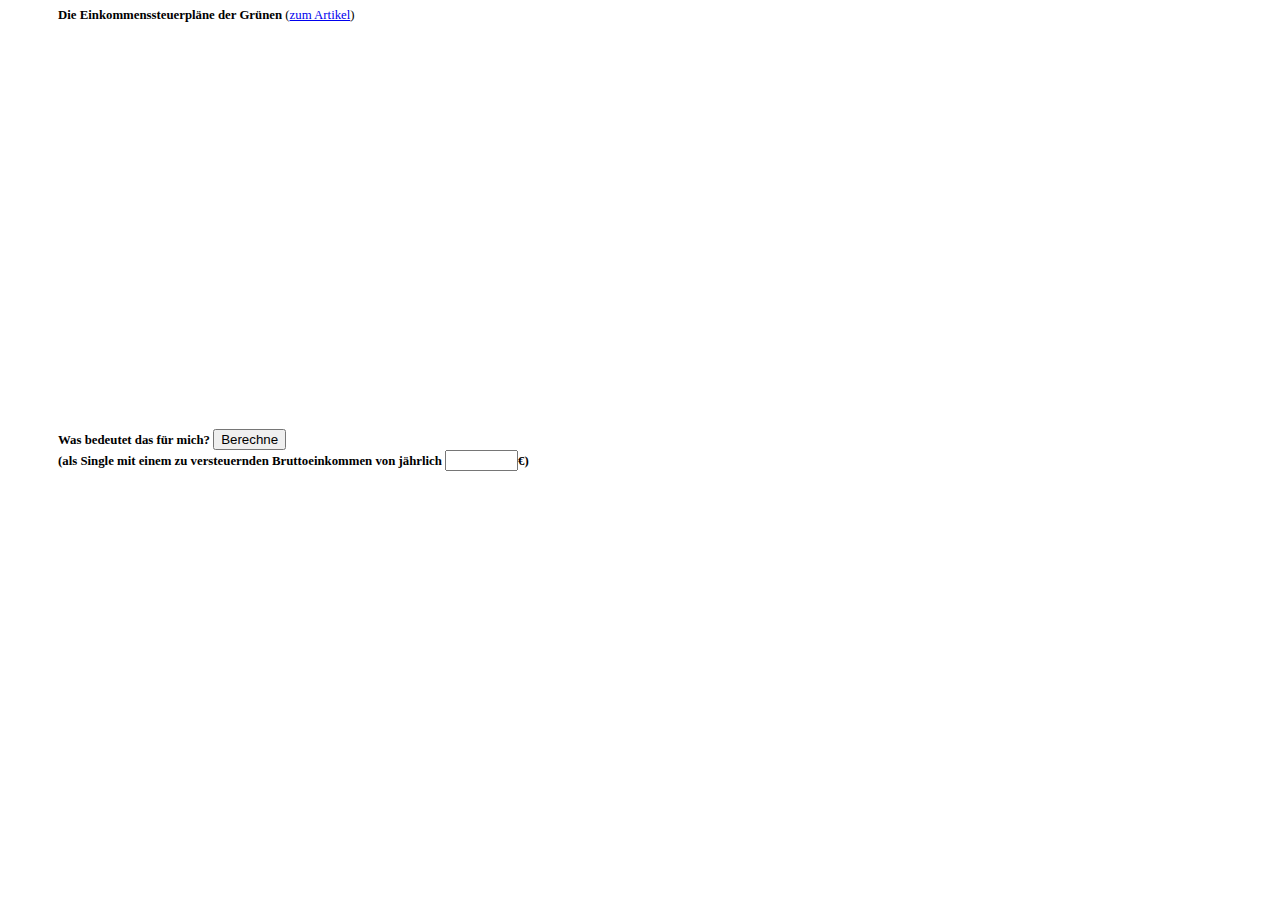
==== index.html @ 453a444c "(re)ordering of files" ====
<html>
	<head>
		<script type="text/JavaScript" src="https://www.google.com/jsapi"></script>
		<script type="text/javascript">
    
			google.load("visualization", "1", {packages:["corechart"]});
			google.setOnLoadCallback(drawChart);
      
			function StB_lin(progfaktor, steuersatz, grenze) {
				return function(zvE) {
					var y = (zvE - grenze) / 10000.0;
					return (progfaktor * y + steuersatz) * y;
				}
			}
		    	
			function StB_konst(steuersatz, grenze) {
				return function(zvE) {
					return steuersatz * (zvE - grenze);
				}
			}
    	
			/**
			 * computes the current taxes for an amount of brutto income 
			 * the parameters of the StB_* functions are fetched from https://www.bmf-steuerrechner.de/ekst/?
			 * @param {Number} x Brutto Income
			 * @return {Array} containing
			 */
			function computeTaxesCurrent(x) {   	
				if (x<8130) {
					return [0, 0];
				} else if (x<13470) {
					return [StB_lin(933.7, 1400, 8130)(x), 0];
				} else if (x<52882) {
					return [1014 + StB_lin(228.74, 2397, 13469)(x), 0];
				} else if (x<250731) {
					return [1014 + 13000, StB_konst(0.42, 52881)(x)];
				} else {
					return [1014 + 13000, 83096 + StB_konst(0.45, 250730)(x)];
				}	    	
			}

			/**
			 * computes the taxes according to plans of die Gruenen for an amount of brutto income 
			 * the parameters of the StB_* functions are computed to an accuracy of 0.01€
			 * @param {Number} x Brutto Income
			 * @return {Array} containing
			 */
			function computeTaxesGruene(x) {    	
				if (x<8712) {
					return [0, 0];
				} else if (x<13470) {
					return [StB_lin(1047.71, 1400, 8712)(x), 0];
				} else if (x<52882) {
					return [903 + StB_lin(228.74, 2397, 13469)(x), 0];
				} else if (x<60000) {
					return [903 + 13000, StB_lin(210.70, 4200, 52881)(x)];
				} else if (x<80000) {
					return [903 + 13000, 3096 + StB_lin(100.00, 4500, 59999)(x)];
				} else {
					return [903 + 13000, 12496 + StB_konst(0.49, 79999)(x)];
				}	    	  	
			}
			
			/**
			 * computes the tax Rate (Grenzsteuersatz) for an amount of brutto income
			 * @param {Number} x brutto income
			 * @return {Array} containing the tax rate according to plans of Gruene and current state
			 * and the index where the row will be inserted in the dataTable afterwards
			 */
			function computeTaxRates(x) {
			
				if (x<8130) {
					yGruene = 0;
					yAktuell = 0;
					index = 1;
				}
				else if (x<8712) {
					yGruene = 0;
					yAktuell =18.67 * Math.pow(10, -4) * x - 1.179;
					index = 3;
				}
				else if (x<13470) {
					yGruene = 20.95 * Math.pow(10, -4) * x - 4.255;
					yAktuell =18.67 * Math.pow(10, -4) * x - 1.179;
					index = 5;
				}
				else if (x<52882) {
					yGruene = 4.575 * Math.pow(10, -4) * x + 17.81;
					yAktuell = 4.575 * Math.pow(10, -4) * x + 17.81;
					index = 6;
				}
				else if (x<60000) {
					yGruene = 4.215 * Math.pow(10, -4) * x + 19.71;
					yAktuell = 42;
					index = 7;
				}
				else if (x<80000) {
					yGruene = 2 * Math.pow(10, -4) * x + 33;
					yAktuell = 42;
					index = 8;
				}
				else if (x<250731) {
					yGruene = 49;
					yAktuell = 42;
					index = 9;
				}
				else {
					yGruene = 49;
					yAktuell = 45;
					index = 11;
				}
				
				return [yGruene, yAktuell, index];
				
			}
			
			/**
			 * updates a DataTable, so the tax rates for all rows up to a certain value are added in column 4 (Gruene) and 5 (current)
			 * @param {DataTable} table which is updated
			 * @param {Number} x value up to which the tax rates are computed
			 */
			function updateDataTable(table, x) {
			
				for (var i=0; i<table.getNumberOfRows(); i++) {
				
					var step = table.getValue(i, 0);		
						
					if (step<=x) {			
					
						taxRates = computeTaxRates(step);
												
						table.setValue(i, 4, Math.round(taxRates[0]*100) / 100);
						table.setValue(i, 5, Math.round(taxRates[1]*100) / 100);
						
					} else {
					
						table.setValue(i, 4, null);
						table.setValue(i, 5, null);
						
					}				
					
				}
			
			}
      
			function drawChart() {

				var data = new google.visualization.DataTable();
				var data2 = new google.visualization.DataTable();
				var dataUser = new google.visualization.DataTable();
	
				data.addColumn('number', 'Bruttoeinkommen');
				data.addColumn({type: 'string', role: 'annotation'});
				data.addColumn('number', 'Gr\u00FCne');
				data.addColumn('number', 'Aktuell');	
				data.addColumn('number', 'Gr\u00FCne');
				data.addColumn('number', 'Aktuell');

				data2.addColumn('number', 'Bruttoeinkommen');
				data2.addColumn({type: 'string', role: 'annotation'});
				data2.addColumn('number', 'Gr\u00FCne');
				data2.addColumn('number', 'Aktuell');	
				data2.addColumn('number', 'Gr\u00FCne');
				data2.addColumn('number', 'Aktuell');
				
				dataUser.addColumn('string', 'Vorschlag');
				dataUser.addColumn('number', 'Gr\u00FCne');
				dataUser.addColumn({type:'string', role: 'tooltip', 'p': {'html': true}});
				dataUser.addColumn('number', 'Aktuell');
				dataUser.addColumn({type:'string', role: 'tooltip', 'p': {'html': true}});
				
				data.addRows([
					[0, null, 0, 0, null, null],
					[8129, null, 0, 0, null, null],
					[8130, null, 0, 14, null, null],
					[8711, null, 0, null, null, null],
					[8712, null, 14, null, null, null],
					[13470, null, 23.97, 23.97, null, null],
					[52882, null, 42, 42, null, null],
					[60000, null, 45, null, null, null],  
					[80000, null, 49, null, null, null],
					[89999, null, 49, 42, null, null]
				]);

				data2.addRows([
					[90000, null, 49, 42, null, null],
					[250730, null, null, 42, null, null],
					[250731, null, null, 45, null, null],
					[300000, null, 49, 45, null, null]  
				]);

				var options = {
					vAxis: {title: 'Grenzsteuersatz in %', minValue: 0}, 
					hAxis: {title: 'zu versteuerndes, j\u00E4hrliches Bruttoeinkommen in \u20AC', textStyle: {fontSize: 12}},
					annotations: {style: 'line'},
					interpolateNulls: true,
					legend: {position:'none'},
					chartArea: {left:'15%', width:'100%', top:'5%'},
					animation: {duration: 000, easing: 'in'},
					colors: ['green', 'blue'],
					seriesType: "line",
					series: {2: {type: "area"}, 3: {type: "area", areaOpacity:0.2}}
				};

				var options2 = { 
					vAxis: {minValue: 0}, 
					hAxis: {gridlines: {count: 3}, textStyle: {fontSize: 12}, allowContainerBoundaryTextCufoff: true},
					annotations: {style: 'line'},
					interpolateNulls: true,
					legend: {textStyle: {fontSize: 12}},
					chartArea: {left:11, top:'5%'},
					animation: {duration: 000, easing: 'in'},
					colors: ['green', 'blue'],
					seriesType: "line",
					series: {2: {type: "area", visibleInLegend: false}, 3: {type: "area", visibleInLegend: false, areaOpacity: 0.2}}
				};

				var chart = new google.visualization.ComboChart(document.getElementById('chart_div'));
				chart.draw(data, options);

				var chart2 = new google.visualization.ComboChart(document.getElementById('chart_div2'));
				chart2.draw(data2, options2);

				var chartUser = new google.visualization.ColumnChart(document.getElementById('chartUser_div'));
				// no visualisation at this point

				var button = document.getElementById('button');
				var checkboxLabel = document.getElementById('checkboxLabel');
				var checkbox = document.getElementById('checkbox');
				var txt = document.getElementById('txt');		
				
				var indexInsertedRow = -1;
				
				button.onclick = function() {
				
					var x = parseInt(txt.value);
					
					if (data.getNumberOfRows() > 10) {
						data.removeRow(indexInsertedRow);
					} 
					
					if (data2.getNumberOfRows() > 4) {
						data2.removeRow(indexInsertedRow % 8);
					} 
					
					if (dataUser.getNumberOfRows() > 0) {
						dataUser.removeRows(0, 4);
					}
					
					var taxRates = computeTaxRates(x);
					indexInsertedRow = taxRates[2];
					
					if (x<90000) {
						data.insertRows(indexInsertedRow, [[x, 'Ich', Math.round(taxRates[0]*100)/100, Math.round(taxRates[1]*100)/100, null, null]]);
					} else if (x<300000) {
						data2.insertRows(indexInsertedRow % 8, [[x, 'Ich', Math.round(taxRates[0]*100)/100, Math.round(taxRates[1]*100)/100, null, null]]);
					}
					
					if (x<53500) {
						checkboxLabel.style.visibility="hidden";
					} else {
						checkboxLabel.style.visibility="visible";
					}
					
					updateDataTable(data, x);
					updateDataTable(data2, x);
					
					chart.draw(data, options);
					chart2.draw(data2, options2);
					
					if (!checkbox.checked) {
						drawChartUser(x, 700);
					}
					else {
						detailChartUser(x, 700);
					}
					
				}
				
				checkboxLabel.onclick = function() {
				
					var x = parseInt(txt.value);
				
					if (dataUser.getNumberOfRows() > 0) {
						dataUser.removeRows(0, 4);
					}				
				
					if (checkbox.checked) {
						detailChartUser(x, 0);
					} 
					else {
						drawChartUser(x, 0);
					}
					
				}
				
				function drawChartUser(x, animationDur) {
				
					if (dataUser.getNumberOfColumns() > 5) {
						dataUser.removeColumns(5, 4);						
					} 
										
					var taxesCurrent = computeTaxesCurrent(x);
					var taxesCurrentSummed = Math.round(taxesCurrent[0] + taxesCurrent[1]);
					var taxesCurrentAv = Math.round(taxesCurrentSummed*1000/x)/10;
					var taxesGruene = computeTaxesGruene(x);
					var taxesGrueneSummed = Math.round(taxesGruene[0] + taxesGruene[1]);
					var taxesGrueneAv = Math.round(taxesGrueneSummed*1000/x)/10;
					
					var optionsUser = {
						isStacked: true,
						tooltip: {isHtml: true},
						chartArea: {left:'18%', top:'10%', width:'68%'},
						vAxis: {title: 'Steuerbelastung in \u20AC', minValue: 0/*0.8 * Math.min(taxesCurrentSummed, taxesGrueneSummed)*/},
						animation: {duration: animationDur, easing: 'in'},
						colors: ['green', 'blue'],
						legend: {position: 'none'},
						bar: {groupWidth: '98.5%'}
					};
				
					dataUser.addRows([
						['', 0, '', 0, ''],
						[
							'Gr\u00FCne', 
							taxesGrueneSummed, 
							'<div style="padding: 5px"> <b>' + taxesGrueneSummed.toString() + 
								'\u20AC </b> j&auml;hrlich entspricht einem <br>Durchschnittssteuersatz von <b>' + taxesGrueneAv.toString() + '%</b> </div>',
							0, 
							''
						],
						[
							'Aktuell', 
							0, 
							'',
							taxesCurrentSummed, 
							'<div style="padding: 5px"> <b>' + taxesCurrentSummed.toString() + 
								'\u20AC </b> j&auml;hrlich entspricht einem <br>Durchschnittssteuersatz von <b>' + taxesCurrentAv.toString() + '%</b> </div>'
						],
						['', 0, '', 0, '']
					]);
					
					chartUser.draw(dataUser, optionsUser);
		    	
				}
				
				function detailChartUser(x, animationDur) {
			
					if (dataUser.getNumberOfColumns() < 6) {

						dataUser.addColumn('number', 'Gr\u00FCne2');	
						dataUser.addColumn({type:'string', role: 'tooltip', 'p': {'html': true}});
						dataUser.addColumn('number', 'Aktuell2');
						dataUser.addColumn({type:'string', role: 'tooltip', 'p': {'html': true}});
					}
					
					var taxesCurrent = computeTaxesCurrent(x);
					var taxesGruene = computeTaxesGruene(x);
					
					var optionsUser = {
						isStacked: true,
						tooltip: {isHtml: true},
						chartArea: {left:'18%', top:'10%', width:'68%'},
						vAxis: {title: 'Steuerbelastung in \u20AC', minValue: 0},
						animation: {duration: animationDur, easing: 'in'},
						colors: ['green', 'green', 'blue', 'blue'],
						legend: {position: 'none'},
						bar: {groupWidth: '98.5%'}
					};
					
					dataUser.addRows([
						['', 0, '', 0, '', 0, '', 0, ''],
						[
							'Gr\u00FCne', 
							taxesGruene[0], 
							'<div style="padding: 5px"> <b>' + Math.round(taxesGruene[0]).toString() + 
								'\u20AC </b> j&auml;hrliche Steuerbelastung f&uuml;r mein Einkommen bis 52882&euro; </div>',
							taxesGruene[1], 
							'<div style="padding: 5px"> <b>' + Math.round(taxesGruene[1]).toString() + 
								'\u20AC </b> j&auml;hrliche Steuerbelastung f&uuml;r mein Einkommen ab 52882&euro; </div>',
							0, 
							'', 
							0, 
							''
						],
						[
							'Aktuell', 
							0, 
							'', 
							0, 
							'', 
							taxesCurrent[0], 
							'<div style="padding: 5px"> <b>' + Math.round(taxesCurrent[0]).toString() + 
								'\u20AC </b> j&auml;hrliche Steuerbelastung f&uuml;r mein Einkommen bis 52882&euro; </div>',
							taxesCurrent[1], 
							'<div style="padding: 5px"> <b>' + Math.round(taxesCurrent[1]).toString() + 
								'\u20AC </b> j&auml;hrliche Steuerbelastung f&uuml;r mein Einkommen ab 52882&euro; </div>'
						],
						['', 0, '', 0, '', 0, '', 0, '']
					]);
					
					chartUser.draw(dataUser, optionsUser);			
					
				}
				
			}
      
		</script>
	</head>
	<body>
	
		<div>
		<h5 style="text-indent:50px; font-family:serif; font-weight:600; font-size:0.8em"> Die Einkommenssteuerpl&auml;ne der Gr&uuml;nen <span style="font-weight:300">(<a href = "./artikel.html">zum Artikel</a>) </span> </h5>
		
		<div>
		<div style="width: 100%, height: 40%">
			<div id="chart_div" style="width: 500px; height: 40%; float:left"></div>
			<div id="chart_div2" style="width: 300px; height: 40%; float:left"></div>	
			<div style="height: 40%"></div>
		</div>
		
		<br />

		<p  style="margin-left:50px; font-family:serif; font-weight:600; font-size:0.8em">
			Was bedeutet das f&uuml;r mich? 
			<input type="button" id="button" value="Berechne"/>
			<br />
	 		(als Single mit einem zu versteuernden Bruttoeinkommen von j&auml;hrlich
			<input type="text" size="6" id="txt"/>&euro;)
			<br />
			<label id="checkboxLabel" style="font-weight:300; visibility:hidden"> 
				(<input id = "checkbox" type='checkbox'> aufgeschl&uuml;sselt nach Steuerbelastung aus Bruttoeinkommen bis und oberhalb von	52882&euro;) 
			</label>
		</p>
		
		<div id="chartUser_div" style="width: 600px; height: 40%; float:left"></div>		


	</body>
</html>
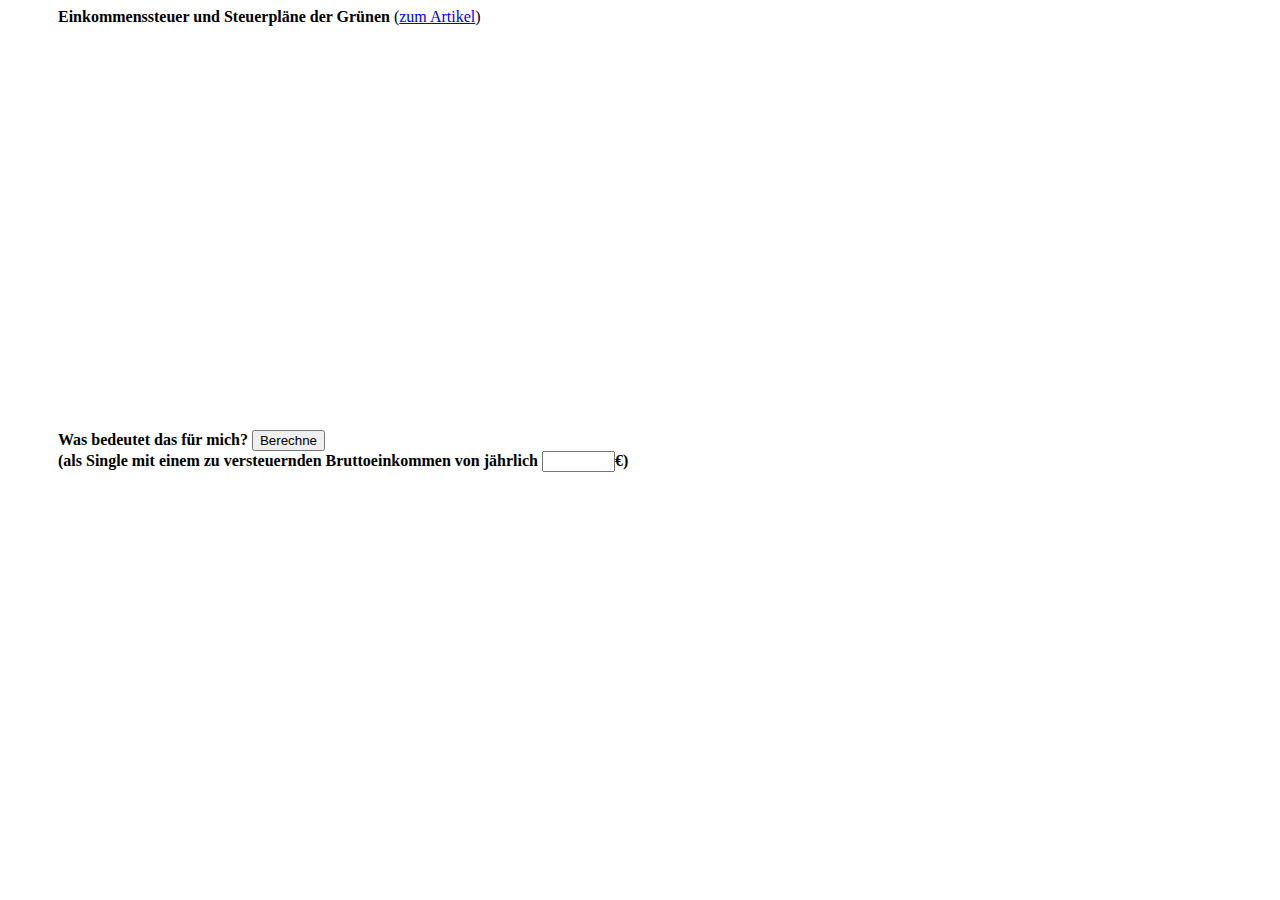
==== commit 70fb6b0a: "modified font-family and font-size, changed h5 to p" ====
--- a/index.html
+++ b/index.html
@@ -151,14 +151,14 @@
 	
 				data.addColumn('number', 'Bruttoeinkommen');
 				data.addColumn({type: 'string', role: 'annotation'});
-				data.addColumn('number', 'Gr\u00FCne');
+				data.addColumn('number', 'Gr\u00FCnen');
 				data.addColumn('number', 'Aktuell');	
 				data.addColumn('number', 'Gr\u00FCne');
 				data.addColumn('number', 'Aktuell');
 
 				data2.addColumn('number', 'Bruttoeinkommen');
 				data2.addColumn({type: 'string', role: 'annotation'});
-				data2.addColumn('number', 'Gr\u00FCne');
+				data2.addColumn('number', 'Gr\u00FCnen');
 				data2.addColumn('number', 'Aktuell');	
 				data2.addColumn('number', 'Gr\u00FCne');
 				data2.addColumn('number', 'Aktuell');
@@ -199,7 +199,8 @@
 					animation: {duration: 000, easing: 'in'},
 					colors: ['green', 'blue'],
 					seriesType: "line",
-					series: {2: {type: "area"}, 3: {type: "area", areaOpacity:0.2}}
+					series: {2: {type: "area"}, 3: {type: "area", areaOpacity:0.2}},
+					fontSize: 14
 				};
 
 				var options2 = { 
@@ -207,12 +208,12 @@
 					hAxis: {gridlines: {count: 3}, textStyle: {fontSize: 12}, allowContainerBoundaryTextCufoff: true},
 					annotations: {style: 'line'},
 					interpolateNulls: true,
-					legend: {textStyle: {fontSize: 12}},
 					chartArea: {left:11, top:'5%'},
 					animation: {duration: 000, easing: 'in'},
 					colors: ['green', 'blue'],
 					seriesType: "line",
-					series: {2: {type: "area", visibleInLegend: false}, 3: {type: "area", visibleInLegend: false, areaOpacity: 0.2}}
+					series: {2: {type: "area", visibleInLegend: false}, 3: {type: "area", visibleInLegend: false, areaOpacity: 0.2}},
+					fontSize:14
 				};
 
 				var chart = new google.visualization.ComboChart(document.getElementById('chart_div'));
@@ -315,13 +316,14 @@
 						animation: {duration: animationDur, easing: 'in'},
 						colors: ['green', 'blue'],
 						legend: {position: 'none'},
-						bar: {groupWidth: '98.5%'}
+						bar: {groupWidth: '98.5%'},
+						fontSize: 14
 					};
 				
 					dataUser.addRows([
 						['', 0, '', 0, ''],
 						[
-							'Gr\u00FCne', 
+							'Gr\u00FCnen', 
 							taxesGrueneSummed, 
 							'<div style="padding: 5px"> <b>' + taxesGrueneSummed.toString() + 
 								'\u20AC </b> j&auml;hrlich entspricht einem <br>Durchschnittssteuersatz von <b>' + taxesGrueneAv.toString() + '%</b> </div>',
@@ -364,7 +366,8 @@
 						animation: {duration: animationDur, easing: 'in'},
 						colors: ['green', 'green', 'blue', 'blue'],
 						legend: {position: 'none'},
-						bar: {groupWidth: '98.5%'}
+						bar: {groupWidth: '98.5%'},
+						fontSize:14
 					};
 					
 					dataUser.addRows([
@@ -406,10 +409,10 @@
       
 		</script>
 	</head>
-	<body>
+	<body style="font-family:'Times New Roman', serif; font-size:1.0em">
 	
 		<div>
-		<h5 style="text-indent:50px; font-family:serif; font-weight:600; font-size:0.8em"> Die Einkommenssteuerpl&auml;ne der Gr&uuml;nen <span style="font-weight:300">(<a href = "./artikel.html">zum Artikel</a>) </span> </h5>
+		<p style="text-indent:50px; font-weight:600; font-size:1.0em"> Einkommenssteuer und Steuerpl&auml;ne der Gr&uuml;nen <span style="font-weight:300">(<a href = "./artikel.html">zum Artikel</a>) </span> </p>
 		
 		<div>
 		<div style="width: 100%, height: 40%">
@@ -420,7 +423,7 @@
 		
 		<br />
 
-		<p  style="margin-left:50px; font-family:serif; font-weight:600; font-size:0.8em">
+		<p  style="margin-left:50px; font-weight:600;">
 			Was bedeutet das f&uuml;r mich? 
 			<input type="button" id="button" value="Berechne"/>
 			<br />
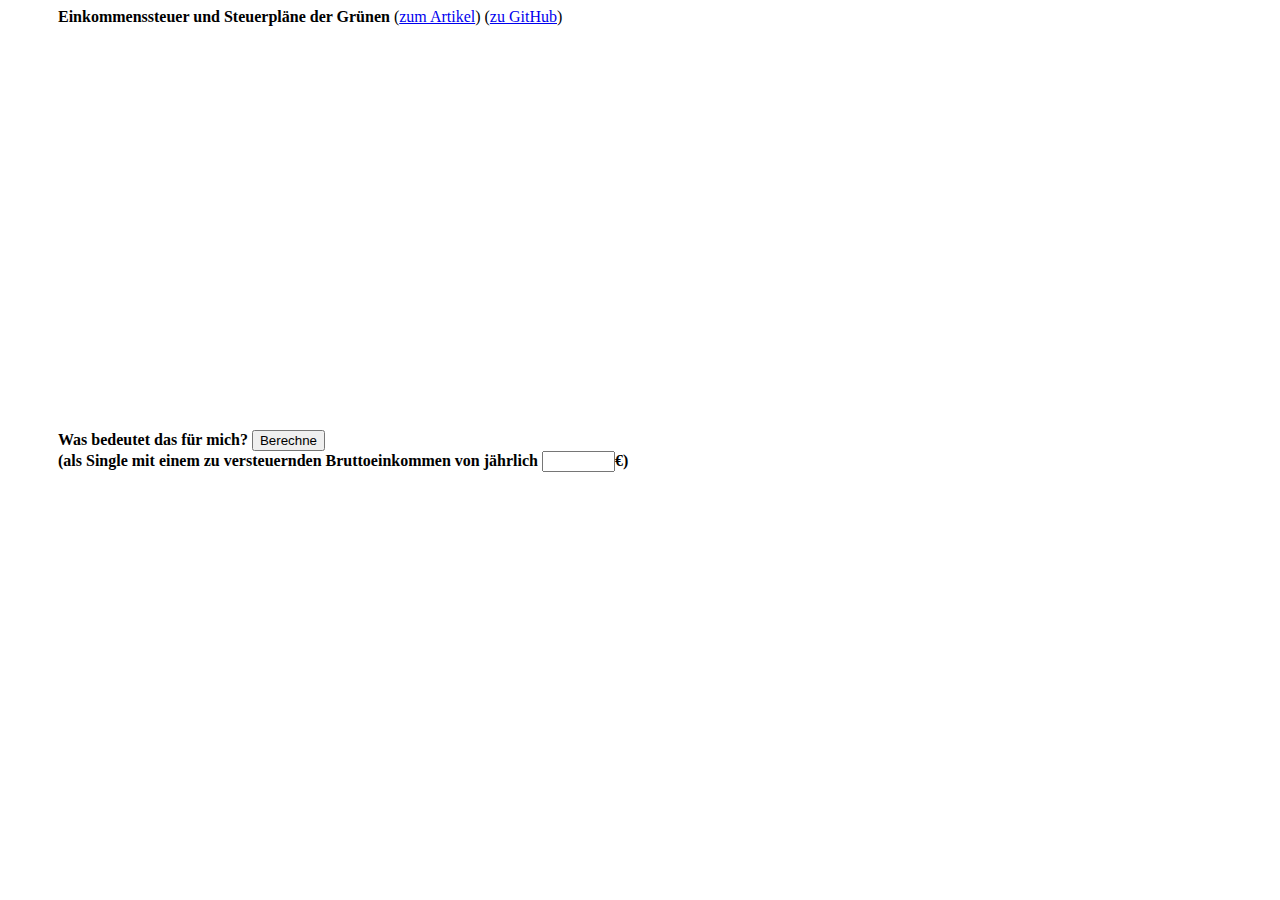
==== commit d3c8c99b: "added link to GitHub repo" ====
--- a/index.html
+++ b/index.html
@@ -1,442 +1,41 @@
 <html>
+
 	<head>
+	<link rel="stylesheet" type="text/css" href="index.css"/> 
 		<script type="text/JavaScript" src="https://www.google.com/jsapi"></script>
-		<script type="text/javascript">
-    
-			google.load("visualization", "1", {packages:["corechart"]});
-			google.setOnLoadCallback(drawChart);
-      
-			function StB_lin(progfaktor, steuersatz, grenze) {
-				return function(zvE) {
-					var y = (zvE - grenze) / 10000.0;
-					return (progfaktor * y + steuersatz) * y;
-				}
-			}
-		    	
-			function StB_konst(steuersatz, grenze) {
-				return function(zvE) {
-					return steuersatz * (zvE - grenze);
-				}
-			}
-    	
-			/**
-			 * computes the current taxes for an amount of brutto income 
-			 * the parameters of the StB_* functions are fetched from https://www.bmf-steuerrechner.de/ekst/?
-			 * @param {Number} x Brutto Income
-			 * @return {Array} containing
-			 */
-			function computeTaxesCurrent(x) {   	
-				if (x<8130) {
-					return [0, 0];
-				} else if (x<13470) {
-					return [StB_lin(933.7, 1400, 8130)(x), 0];
-				} else if (x<52882) {
-					return [1014 + StB_lin(228.74, 2397, 13469)(x), 0];
-				} else if (x<250731) {
-					return [1014 + 13000, StB_konst(0.42, 52881)(x)];
-				} else {
-					return [1014 + 13000, 83096 + StB_konst(0.45, 250730)(x)];
-				}	    	
-			}
-
-			/**
-			 * computes the taxes according to plans of die Gruenen for an amount of brutto income 
-			 * the parameters of the StB_* functions are computed to an accuracy of 0.01€
-			 * @param {Number} x Brutto Income
-			 * @return {Array} containing
-			 */
-			function computeTaxesGruene(x) {    	
-				if (x<8712) {
-					return [0, 0];
-				} else if (x<13470) {
-					return [StB_lin(1047.71, 1400, 8712)(x), 0];
-				} else if (x<52882) {
-					return [903 + StB_lin(228.74, 2397, 13469)(x), 0];
-				} else if (x<60000) {
-					return [903 + 13000, StB_lin(210.70, 4200, 52881)(x)];
-				} else if (x<80000) {
-					return [903 + 13000, 3096 + StB_lin(100.00, 4500, 59999)(x)];
-				} else {
-					return [903 + 13000, 12496 + StB_konst(0.49, 79999)(x)];
-				}	    	  	
-			}
-			
-			/**
-			 * computes the tax Rate (Grenzsteuersatz) for an amount of brutto income
-			 * @param {Number} x brutto income
-			 * @return {Array} containing the tax rate according to plans of Gruene and current state
-			 * and the index where the row will be inserted in the dataTable afterwards
-			 */
-			function computeTaxRates(x) {
-			
-				if (x<8130) {
-					yGruene = 0;
-					yAktuell = 0;
-					index = 1;
-				}
-				else if (x<8712) {
-					yGruene = 0;
-					yAktuell =18.67 * Math.pow(10, -4) * x - 1.179;
-					index = 3;
-				}
-				else if (x<13470) {
-					yGruene = 20.95 * Math.pow(10, -4) * x - 4.255;
-					yAktuell =18.67 * Math.pow(10, -4) * x - 1.179;
-					index = 5;
-				}
-				else if (x<52882) {
-					yGruene = 4.575 * Math.pow(10, -4) * x + 17.81;
-					yAktuell = 4.575 * Math.pow(10, -4) * x + 17.81;
-					index = 6;
-				}
-				else if (x<60000) {
-					yGruene = 4.215 * Math.pow(10, -4) * x + 19.71;
-					yAktuell = 42;
-					index = 7;
-				}
-				else if (x<80000) {
-					yGruene = 2 * Math.pow(10, -4) * x + 33;
-					yAktuell = 42;
-					index = 8;
-				}
-				else if (x<250731) {
-					yGruene = 49;
-					yAktuell = 42;
-					index = 9;
-				}
-				else {
-					yGruene = 49;
-					yAktuell = 45;
-					index = 11;
-				}
-				
-				return [yGruene, yAktuell, index];
-				
-			}
-			
-			/**
-			 * updates a DataTable, so the tax rates for all rows up to a certain value are added in column 4 (Gruene) and 5 (current)
-			 * @param {DataTable} table which is updated
-			 * @param {Number} x value up to which the tax rates are computed
-			 */
-			function updateDataTable(table, x) {
-			
-				for (var i=0; i<table.getNumberOfRows(); i++) {
-				
-					var step = table.getValue(i, 0);		
-						
-					if (step<=x) {			
-					
-						taxRates = computeTaxRates(step);
-												
-						table.setValue(i, 4, Math.round(taxRates[0]*100) / 100);
-						table.setValue(i, 5, Math.round(taxRates[1]*100) / 100);
-						
-					} else {
-					
-						table.setValue(i, 4, null);
-						table.setValue(i, 5, null);
-						
-					}				
-					
-				}
-			
-			}
-      
-			function drawChart() {
-
-				var data = new google.visualization.DataTable();
-				var data2 = new google.visualization.DataTable();
-				var dataUser = new google.visualization.DataTable();
+		<script type="text/JavaScript" src="./index.js"></script>
+	</head>
 	
-				data.addColumn('number', 'Bruttoeinkommen');
-				data.addColumn({type: 'string', role: 'annotation'});
-				data.addColumn('number', 'Gr\u00FCnen');
-				data.addColumn('number', 'Aktuell');	
-				data.addColumn('number', 'Gr\u00FCne');
-				data.addColumn('number', 'Aktuell');
-
-				data2.addColumn('number', 'Bruttoeinkommen');
-				data2.addColumn({type: 'string', role: 'annotation'});
-				data2.addColumn('number', 'Gr\u00FCnen');
-				data2.addColumn('number', 'Aktuell');	
-				data2.addColumn('number', 'Gr\u00FCne');
-				data2.addColumn('number', 'Aktuell');
-				
-				dataUser.addColumn('string', 'Vorschlag');
-				dataUser.addColumn('number', 'Gr\u00FCne');
-				dataUser.addColumn({type:'string', role: 'tooltip', 'p': {'html': true}});
-				dataUser.addColumn('number', 'Aktuell');
-				dataUser.addColumn({type:'string', role: 'tooltip', 'p': {'html': true}});
-				
-				data.addRows([
-					[0, null, 0, 0, null, null],
-					[8129, null, 0, 0, null, null],
-					[8130, null, 0, 14, null, null],
-					[8711, null, 0, null, null, null],
-					[8712, null, 14, null, null, null],
-					[13470, null, 23.97, 23.97, null, null],
-					[52882, null, 42, 42, null, null],
-					[60000, null, 45, null, null, null],  
-					[80000, null, 49, null, null, null],
-					[89999, null, 49, 42, null, null]
-				]);
-
-				data2.addRows([
-					[90000, null, 49, 42, null, null],
-					[250730, null, null, 42, null, null],
-					[250731, null, null, 45, null, null],
-					[300000, null, 49, 45, null, null]  
-				]);
-
-				var options = {
-					vAxis: {title: 'Grenzsteuersatz in %', minValue: 0}, 
-					hAxis: {title: 'zu versteuerndes, j\u00E4hrliches Bruttoeinkommen in \u20AC', textStyle: {fontSize: 12}},
-					annotations: {style: 'line'},
-					interpolateNulls: true,
-					legend: {position:'none'},
-					chartArea: {left:'15%', width:'100%', top:'5%'},
-					animation: {duration: 000, easing: 'in'},
-					colors: ['green', 'blue'],
-					seriesType: "line",
-					series: {2: {type: "area"}, 3: {type: "area", areaOpacity:0.2}},
-					fontSize: 14
-				};
-
-				var options2 = { 
-					vAxis: {minValue: 0}, 
-					hAxis: {gridlines: {count: 3}, textStyle: {fontSize: 12}, allowContainerBoundaryTextCufoff: true},
-					annotations: {style: 'line'},
-					interpolateNulls: true,
-					chartArea: {left:11, top:'5%'},
-					animation: {duration: 000, easing: 'in'},
-					colors: ['green', 'blue'],
-					seriesType: "line",
-					series: {2: {type: "area", visibleInLegend: false}, 3: {type: "area", visibleInLegend: false, areaOpacity: 0.2}},
-					fontSize:14
-				};
-
-				var chart = new google.visualization.ComboChart(document.getElementById('chart_div'));
-				chart.draw(data, options);
-
-				var chart2 = new google.visualization.ComboChart(document.getElementById('chart_div2'));
-				chart2.draw(data2, options2);
-
-				var chartUser = new google.visualization.ColumnChart(document.getElementById('chartUser_div'));
-				// no visualisation at this point
-
-				var button = document.getElementById('button');
-				var checkboxLabel = document.getElementById('checkboxLabel');
-				var checkbox = document.getElementById('checkbox');
-				var txt = document.getElementById('txt');		
-				
-				var indexInsertedRow = -1;
-				
-				button.onclick = function() {
-				
-					var x = parseInt(txt.value);
-					
-					if (data.getNumberOfRows() > 10) {
-						data.removeRow(indexInsertedRow);
-					} 
-					
-					if (data2.getNumberOfRows() > 4) {
-						data2.removeRow(indexInsertedRow % 8);
-					} 
-					
-					if (dataUser.getNumberOfRows() > 0) {
-						dataUser.removeRows(0, 4);
-					}
-					
-					var taxRates = computeTaxRates(x);
-					indexInsertedRow = taxRates[2];
-					
-					if (x<90000) {
-						data.insertRows(indexInsertedRow, [[x, 'Ich', Math.round(taxRates[0]*100)/100, Math.round(taxRates[1]*100)/100, null, null]]);
-					} else if (x<300000) {
-						data2.insertRows(indexInsertedRow % 8, [[x, 'Ich', Math.round(taxRates[0]*100)/100, Math.round(taxRates[1]*100)/100, null, null]]);
-					}
-					
-					if (x<53500) {
-						checkboxLabel.style.visibility="hidden";
-					} else {
-						checkboxLabel.style.visibility="visible";
-					}
-					
-					updateDataTable(data, x);
-					updateDataTable(data2, x);
-					
-					chart.draw(data, options);
-					chart2.draw(data2, options2);
-					
-					if (!checkbox.checked) {
-						drawChartUser(x, 700);
-					}
-					else {
-						detailChartUser(x, 700);
-					}
-					
-				}
-				
-				checkboxLabel.onclick = function() {
-				
-					var x = parseInt(txt.value);
-				
-					if (dataUser.getNumberOfRows() > 0) {
-						dataUser.removeRows(0, 4);
-					}				
-				
-					if (checkbox.checked) {
-						detailChartUser(x, 0);
-					} 
-					else {
-						drawChartUser(x, 0);
-					}
-					
-				}
-				
-				function drawChartUser(x, animationDur) {
-				
-					if (dataUser.getNumberOfColumns() > 5) {
-						dataUser.removeColumns(5, 4);						
-					} 
-										
-					var taxesCurrent = computeTaxesCurrent(x);
-					var taxesCurrentSummed = Math.round(taxesCurrent[0] + taxesCurrent[1]);
-					var taxesCurrentAv = Math.round(taxesCurrentSummed*1000/x)/10;
-					var taxesGruene = computeTaxesGruene(x);
-					var taxesGrueneSummed = Math.round(taxesGruene[0] + taxesGruene[1]);
-					var taxesGrueneAv = Math.round(taxesGrueneSummed*1000/x)/10;
-					
-					var optionsUser = {
-						isStacked: true,
-						tooltip: {isHtml: true},
-						chartArea: {left:'18%', top:'10%', width:'68%'},
-						vAxis: {title: 'Steuerbelastung in \u20AC', minValue: 0/*0.8 * Math.min(taxesCurrentSummed, taxesGrueneSummed)*/},
-						animation: {duration: animationDur, easing: 'in'},
-						colors: ['green', 'blue'],
-						legend: {position: 'none'},
-						bar: {groupWidth: '98.5%'},
-						fontSize: 14
-					};
-				
-					dataUser.addRows([
-						['', 0, '', 0, ''],
-						[
-							'Gr\u00FCnen', 
-							taxesGrueneSummed, 
-							'<div style="padding: 5px"> <b>' + taxesGrueneSummed.toString() + 
-								'\u20AC </b> j&auml;hrlich entspricht einem <br>Durchschnittssteuersatz von <b>' + taxesGrueneAv.toString() + '%</b> </div>',
-							0, 
-							''
-						],
-						[
-							'Aktuell', 
-							0, 
-							'',
-							taxesCurrentSummed, 
-							'<div style="padding: 5px"> <b>' + taxesCurrentSummed.toString() + 
-								'\u20AC </b> j&auml;hrlich entspricht einem <br>Durchschnittssteuersatz von <b>' + taxesCurrentAv.toString() + '%</b> </div>'
-						],
-						['', 0, '', 0, '']
-					]);
-					
-					chartUser.draw(dataUser, optionsUser);
-		    	
-				}
-				
-				function detailChartUser(x, animationDur) {
-			
-					if (dataUser.getNumberOfColumns() < 6) {
-
-						dataUser.addColumn('number', 'Gr\u00FCne2');	
-						dataUser.addColumn({type:'string', role: 'tooltip', 'p': {'html': true}});
-						dataUser.addColumn('number', 'Aktuell2');
-						dataUser.addColumn({type:'string', role: 'tooltip', 'p': {'html': true}});
-					}
-					
-					var taxesCurrent = computeTaxesCurrent(x);
-					var taxesGruene = computeTaxesGruene(x);
-					
-					var optionsUser = {
-						isStacked: true,
-						tooltip: {isHtml: true},
-						chartArea: {left:'18%', top:'10%', width:'68%'},
-						vAxis: {title: 'Steuerbelastung in \u20AC', minValue: 0},
-						animation: {duration: animationDur, easing: 'in'},
-						colors: ['green', 'green', 'blue', 'blue'],
-						legend: {position: 'none'},
-						bar: {groupWidth: '98.5%'},
-						fontSize:14
-					};
-					
-					dataUser.addRows([
-						['', 0, '', 0, '', 0, '', 0, ''],
-						[
-							'Gr\u00FCne', 
-							taxesGruene[0], 
-							'<div style="padding: 5px"> <b>' + Math.round(taxesGruene[0]).toString() + 
-								'\u20AC </b> j&auml;hrliche Steuerbelastung f&uuml;r mein Einkommen bis 52882&euro; </div>',
-							taxesGruene[1], 
-							'<div style="padding: 5px"> <b>' + Math.round(taxesGruene[1]).toString() + 
-								'\u20AC </b> j&auml;hrliche Steuerbelastung f&uuml;r mein Einkommen ab 52882&euro; </div>',
-							0, 
-							'', 
-							0, 
-							''
-						],
-						[
-							'Aktuell', 
-							0, 
-							'', 
-							0, 
-							'', 
-							taxesCurrent[0], 
-							'<div style="padding: 5px"> <b>' + Math.round(taxesCurrent[0]).toString() + 
-								'\u20AC </b> j&auml;hrliche Steuerbelastung f&uuml;r mein Einkommen bis 52882&euro; </div>',
-							taxesCurrent[1], 
-							'<div style="padding: 5px"> <b>' + Math.round(taxesCurrent[1]).toString() + 
-								'\u20AC </b> j&auml;hrliche Steuerbelastung f&uuml;r mein Einkommen ab 52882&euro; </div>'
-						],
-						['', 0, '', 0, '', 0, '', 0, '']
-					]);
-					
-					chartUser.draw(dataUser, optionsUser);			
-					
-				}
-				
-			}
-      
-		</script>
-	</head>
-	<body style="font-family:'Times New Roman', serif; font-size:1.0em">
+	<body>
 	
 		<div>
-		<p style="text-indent:50px; font-weight:600; font-size:1.0em"> Einkommenssteuer und Steuerpl&auml;ne der Gr&uuml;nen <span style="font-weight:300">(<a href = "./artikel.html">zum Artikel</a>) </span> </p>
+			<p> 
+				Einkommenssteuer und Steuerpl&auml;ne der Gr&uuml;nen <span>(<a href="./artikel.html">zum Artikel</a>) (<a href="https://github.com/schnuko/taxes">zu GitHub<a>) </span> 
+			</p>
 		
-		<div>
-		<div style="width: 100%, height: 40%">
-			<div id="chart_div" style="width: 500px; height: 40%; float:left"></div>
-			<div id="chart_div2" style="width: 300px; height: 40%; float:left"></div>	
-			<div style="height: 40%"></div>
+			<div>
+				<div id="chartDiv"></div>
+				<div id="chart2Div"></div>	
+				<div id="chartSpaceDiv"></div>
+			</div>
+		
+			<br />
+
+			<p>
+				Was bedeutet das f&uuml;r mich? 
+				<input type="button" id="button" value="Berechne"/>
+				<br />
+		 		(als Single mit einem zu versteuernden Bruttoeinkommen von j&auml;hrlich
+				<input type="text" size="6" id="txt"/>&euro;)
+				<br />
+				<label id="checkboxLabel"> 
+					(<input id = "checkbox" type='checkbox'> aufgeschl&uuml;sselt nach Steuerbelastung aus Bruttoeinkommen bis und oberhalb von	52882&euro;) 
+				</label>
+			</p>
+		
+			<div id="chartUserDiv"></div>		
 		</div>
-		
-		<br />
-
-		<p  style="margin-left:50px; font-weight:600;">
-			Was bedeutet das f&uuml;r mich? 
-			<input type="button" id="button" value="Berechne"/>
-			<br />
-	 		(als Single mit einem zu versteuernden Bruttoeinkommen von j&auml;hrlich
-			<input type="text" size="6" id="txt"/>&euro;)
-			<br />
-			<label id="checkboxLabel" style="font-weight:300; visibility:hidden"> 
-				(<input id = "checkbox" type='checkbox'> aufgeschl&uuml;sselt nach Steuerbelastung aus Bruttoeinkommen bis und oberhalb von	52882&euro;) 
-			</label>
-		</p>
-		
-		<div id="chartUser_div" style="width: 600px; height: 40%; float:left"></div>		
-
 
 	</body>
+	
 </html>
--- a/index.css
+++ b/index.css
@@ -0,0 +1,11 @@
+body { font-family:'Times New Roman', serif; font-size:1.0em }
+p { margin-left:50px; font-weight:600 }
+span { font-weight:300 }
+
+#chartDiv { width:500px; height:40%; float:left }
+#chart2Div { width: 300px; height:40%; float:left }
+#chartSpaceDiv { height:40% }
+#checkBoxLabel { font-weight:300; visibility:hidden }
+#chartUserDiv { width: 600px; height: 40%; float:left }
+
+.tooltip { padding:5px; font-size:1.2em; font-family:'Arial', sans-serif; font-weight:600 }
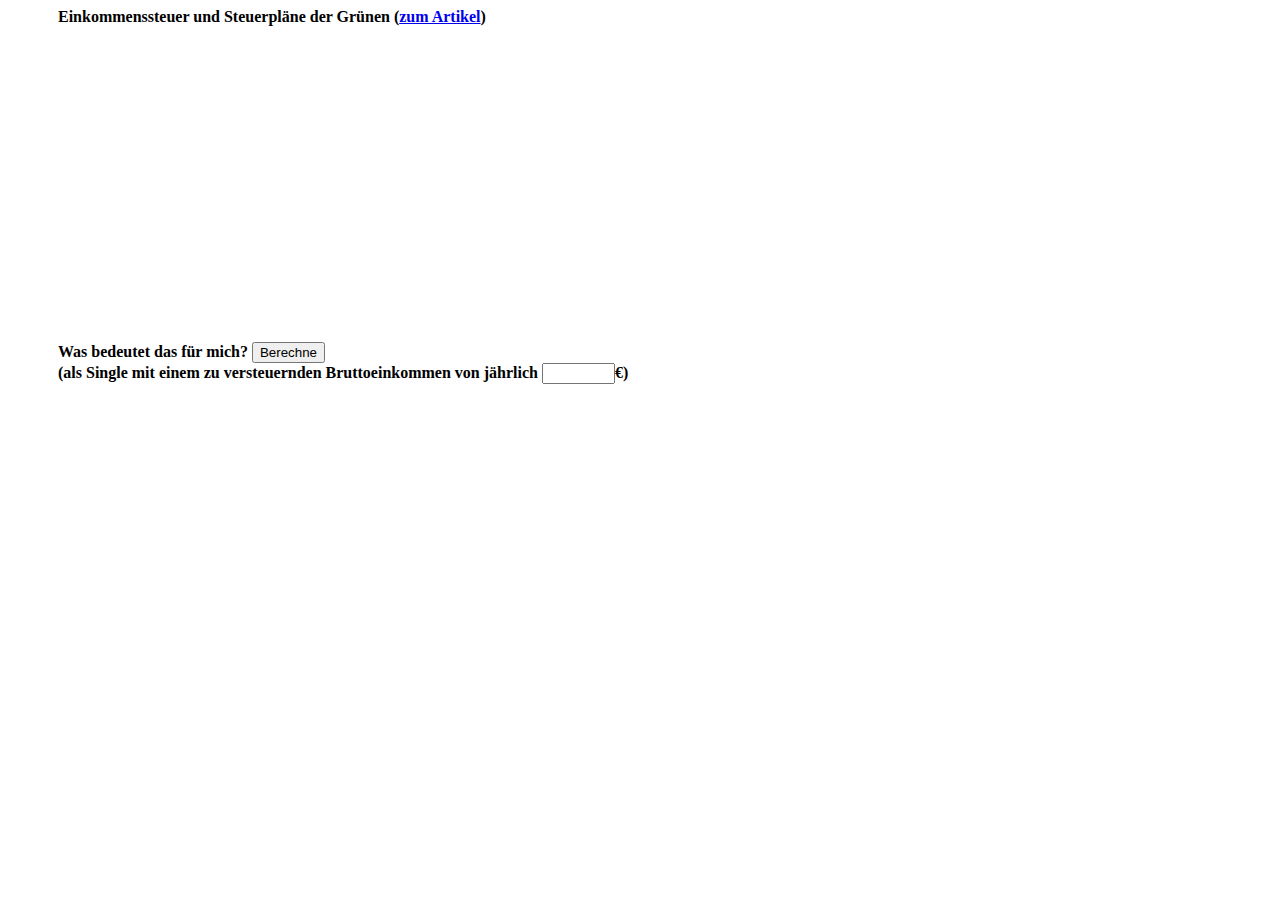
==== commit ca549a59: "Refactor and make not responsive" ====
--- a/index.html
+++ b/index.html
@@ -1,41 +1,48 @@
 <html>
 
 	<head>
-	<link rel="stylesheet" type="text/css" href="index.css"/> 
+		<meta charset="utf-8">
+		<!--link href="css/bootstrap.min.css" rel="stylesheet"-->
+		<link href="css/index.css" rel="stylesheet" type="text/css" /> 
 		<script type="text/JavaScript" src="https://www.google.com/jsapi"></script>
-		<script type="text/JavaScript" src="./index.js"></script>
+		<script type="text/JavaScript" src="js/index.js"></script>
 	</head>
 	
 	<body>
 	
-		<div>
-			<p> 
-				Einkommenssteuer und Steuerpl&auml;ne der Gr&uuml;nen <span>(<a href="./artikel.html">zum Artikel</a>) (<a href="https://github.com/schnuko/taxes">zu GitHub<a>) </span> 
-			</p>
-		
+		<div id="container">
 			<div>
+				<p> Einkommenssteuer und Steuerpl&auml;ne der Gr&uuml;nen (<a href="./artikel.html">zum Artikel</a>)
+				</p>
+			</div>
+
+			<div id="charts-container" class="clearfix">
 				<div id="chartDiv"></div>
 				<div id="chart2Div"></div>	
 				<div id="chartSpaceDiv"></div>
 			</div>
-		
-			<br />
 
-			<p>
-				Was bedeutet das f&uuml;r mich? 
-				<input type="button" id="button" value="Berechne"/>
-				<br />
-		 		(als Single mit einem zu versteuernden Bruttoeinkommen von j&auml;hrlich
-				<input type="text" size="6" id="txt"/>&euro;)
-				<br />
-				<label id="checkboxLabel"> 
-					(<input id = "checkbox" type='checkbox'> aufgeschl&uuml;sselt nach Steuerbelastung aus Bruttoeinkommen bis und oberhalb von	52882&euro;) 
-				</label>
-			</p>
+			<div>
+				<p>
+					Was bedeutet das f&uuml;r mich? 
+					<input type="button" id="button" value="Berechne"/>
+					<br />
+			 		(als Single mit einem zu versteuernden Bruttoeinkommen von j&auml;hrlich
+					<input type="text" size="6" id="txt"/>&euro;)
+					<br />
+					<label id="checkboxLabel"> 
+						(<input id = "checkbox" type='checkbox'> aufgeschl&uuml;sselt nach Steuerbelastung aus Bruttoeinkommen bis und oberhalb von	52882&euro;) 
+					</label>
+				</p>
+			</div>
 		
 			<div id="chartUserDiv"></div>		
 		</div>
 
+		<!-- Include jQuery and bootstrap JS plugins -->
+		<script src="js/jquery-2.1.1.min.js"></script>
+		<script src="js/bootstrap.min.js"></script>
+
 	</body>
 	
 </html>
--- a/css/index.css
+++ b/css/index.css
@@ -0,0 +1,17 @@
+body { font-family:'Times New Roman', serif; font-size:1.0em }
+p { margin-left:50px; font-weight:600 }
+span { font-weight:300 }
+
+#chartDiv { width:500px; height:300px; float:left}
+#chart2Div { width: 300px; height:300px; float:left }
+#chartSpaceDiv { height:300px; width: 1000px; float:left;}
+#checkBoxLabel { font-weight:300; visibility:hidden }
+#chartUserDiv { width: 600px; height: 300px; float:left }
+
+#charts-container, #container {
+	width:1800px;
+}
+
+.tooltip { padding:5px; font-size:1.2em; font-family:'Arial', sans-serif; font-weight:600 }
+
+
